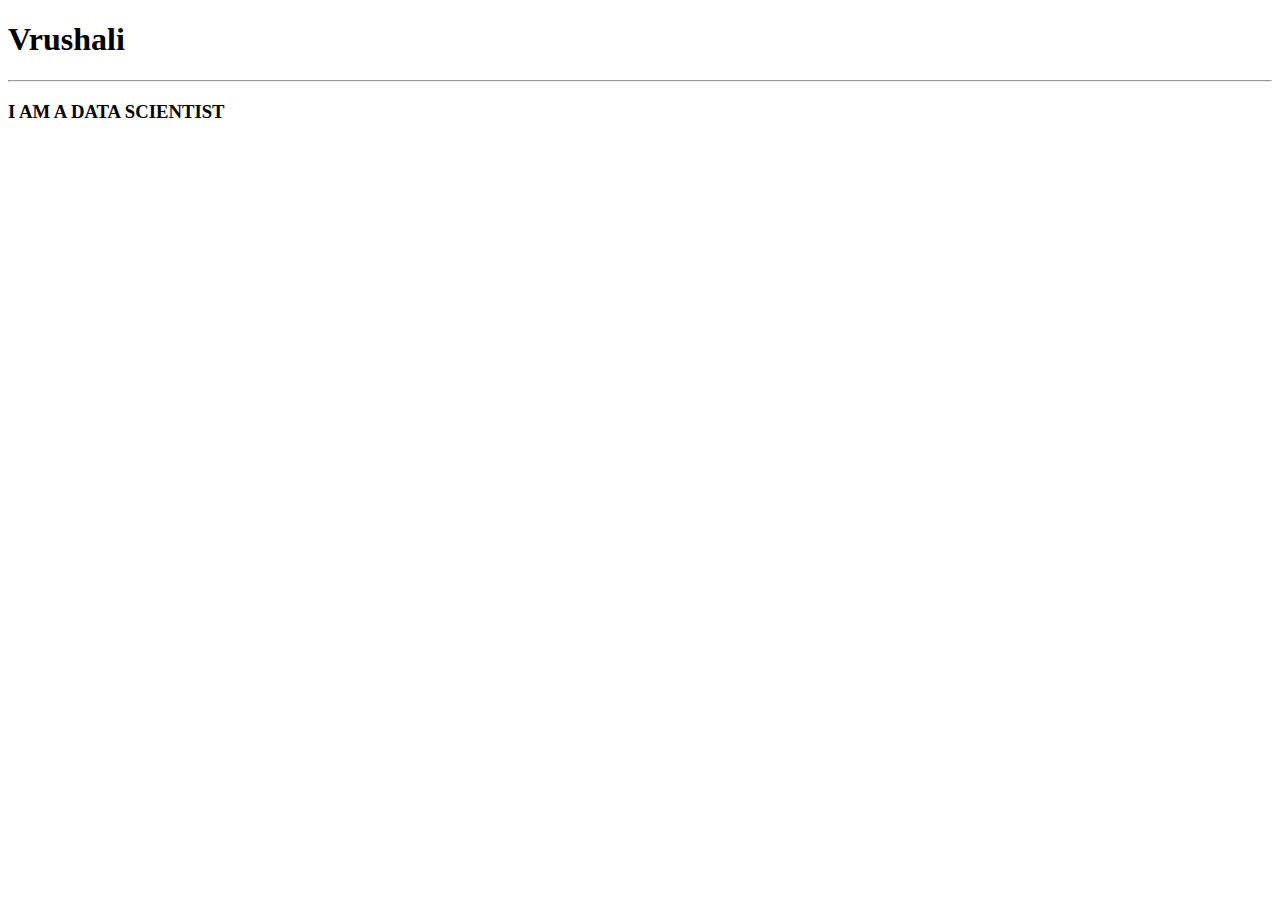
==== index.html @ 9d8b9a18 "update about.html" ====
<!DOCTYPE html>
<html lang="en">
<head>
    <meta charset="UTF=8">
    <meta name="viewport" content="width=device-width,initial-scale=1.0">
    <title>My Portfolio</title>
</head>
<body>
    <h1> Vrushali</h1><hr>
    <h3>I AM A DATA SCIENTIST</h3>
</body>
</html>
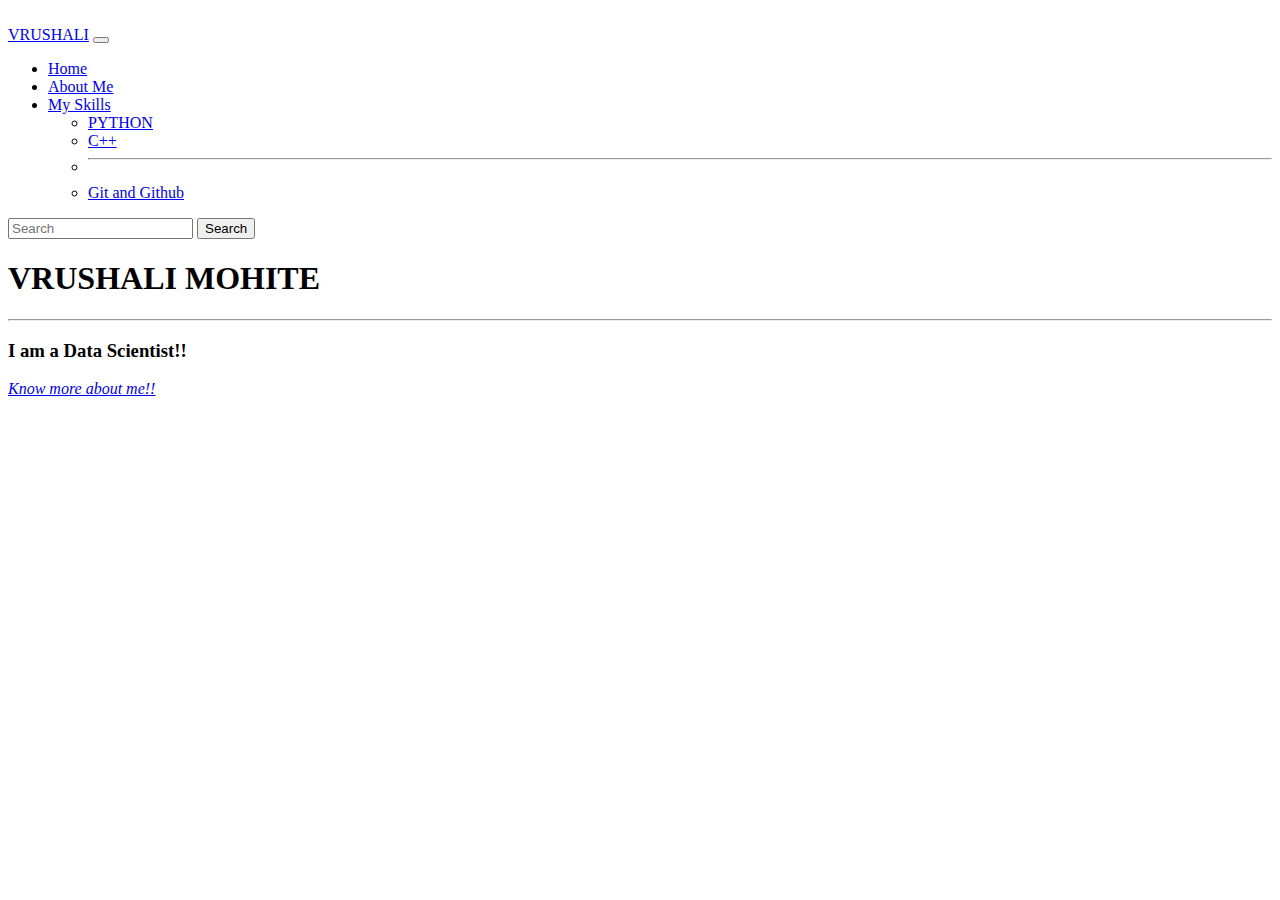
==== commit b5ca2a2e: "Rename home.html to index.html" ====
--- a/index.html
+++ b/index.html
@@ -1,12 +1,76 @@
-<!DOCTYPE html>
+<!doctype html>
 <html lang="en">
-<head>
-    <meta charset="UTF=8">
-    <meta name="viewport" content="width=device-width,initial-scale=1.0">
-    <title>My Portfolio</title>
-</head>
-<body>
-    <h1> Vrushali</h1><hr>
-    <h3>I AM A DATA SCIENTIST</h3>
-</body>
-</html>+  <head>
+    <!-- Required meta tags -->
+    <meta charset="utf-8">
+    <meta name="viewport" content="width=device-width, initial-scale=1">
+
+    <!-- Bootstrap CSS -->
+    <link href="https://cdn.jsdelivr.net/npm/bootstrap@5.1.0/dist/css/bootstrap.min.css" rel="stylesheet" integrity="sha384-KyZXEAg3QhqLMpG8r+8fhAXLRk2vvoC2f3B09zVXn8CA5QIVfZOJ3BCsw2P0p/We" crossorigin="anonymous">
+
+    <title>Hello, world!</title>
+  </head>
+  <body>
+      <br>
+
+      <nav class="navbar navbar-expand-lg navbar-dark bg-dark">
+        <div class="container-fluid">
+          <a class="navbar-brand" href="#">VRUSHALI</a>
+          <button class="navbar-toggler" type="button" data-bs-toggle="collapse" data-bs-target="#navbarSupportedContent" aria-controls="navbarSupportedContent" aria-expanded="false" aria-label="Toggle navigation">
+            <span class="navbar-toggler-icon"></span>
+          </button>
+          <div class="collapse navbar-collapse" id="navbarSupportedContent">
+            <ul class="navbar-nav me-auto mb-2 mb-lg-0">
+              <li class="nav-item">
+                <a class="nav-link active" aria-current="page" href="#">Home</a>
+              </li>
+              <li class="nav-item">
+                <a class="nav-link" href="#">About Me</a>
+              </li>
+              <li class="nav-item dropdown">
+                <a class="nav-link dropdown-toggle" href="#" id="navbarDropdown" role="button" data-bs-toggle="dropdown" aria-expanded="false">
+                  My Skills
+                </a>
+                <ul class="dropdown-menu" aria-labelledby="navbarDropdown">
+                  <li><a class="dropdown-item" href="#">PYTHON</a></li>
+                  <li><a class="dropdown-item" href="#">C++</a></li>
+                  <li><hr class="dropdown-divider"></li>
+                  <li><a class="dropdown-item" href="#">Git and Github</a></li>
+                </ul>
+              </li>
+              
+            </ul>
+            <form class="d-flex">
+              <input class="form-control me-2" type="search" placeholder="Search" aria-label="Search">
+              <button class="btn btn-outline-success" type="submit">Search</button>
+            </form>
+          </div>
+        </div>
+      </nav>
+    
+
+
+    <div class="container alert alert-success text-center">
+
+        <h1>VRUSHALI MOHITE</h1><hr>
+
+        <H3>I am a Data Scientist!!</H3>
+
+        <a href="about.html"><i>Know more about me!!</i></a>
+
+
+    </div>
+
+
+    <!-- Optional JavaScript; choose one of the two! -->
+
+    <!-- Option 1: Bootstrap Bundle with Popper -->
+    <script src="https://cdn.jsdelivr.net/npm/bootstrap@5.1.0/dist/js/bootstrap.bundle.min.js" integrity="sha384-U1DAWAznBHeqEIlVSCgzq+c9gqGAJn5c/t99JyeKa9xxaYpSvHU5awsuZVVFIhvj" crossorigin="anonymous"></script>
+
+    <!-- Option 2: Separate Popper and Bootstrap JS -->
+    <!--
+    <script src="https://cdn.jsdelivr.net/npm/@popperjs/core@2.9.3/dist/umd/popper.min.js" integrity="sha384-eMNCOe7tC1doHpGoWe/6oMVemdAVTMs2xqW4mwXrXsW0L84Iytr2wi5v2QjrP/xp" crossorigin="anonymous"></script>
+    <script src="https://cdn.jsdelivr.net/npm/bootstrap@5.1.0/dist/js/bootstrap.min.js" integrity="sha384-cn7l7gDp0eyniUwwAZgrzD06kc/tftFf19TOAs2zVinnD/C7E91j9yyk5//jjpt/" crossorigin="anonymous"></script>
+    -->
+  </body>
+</html>
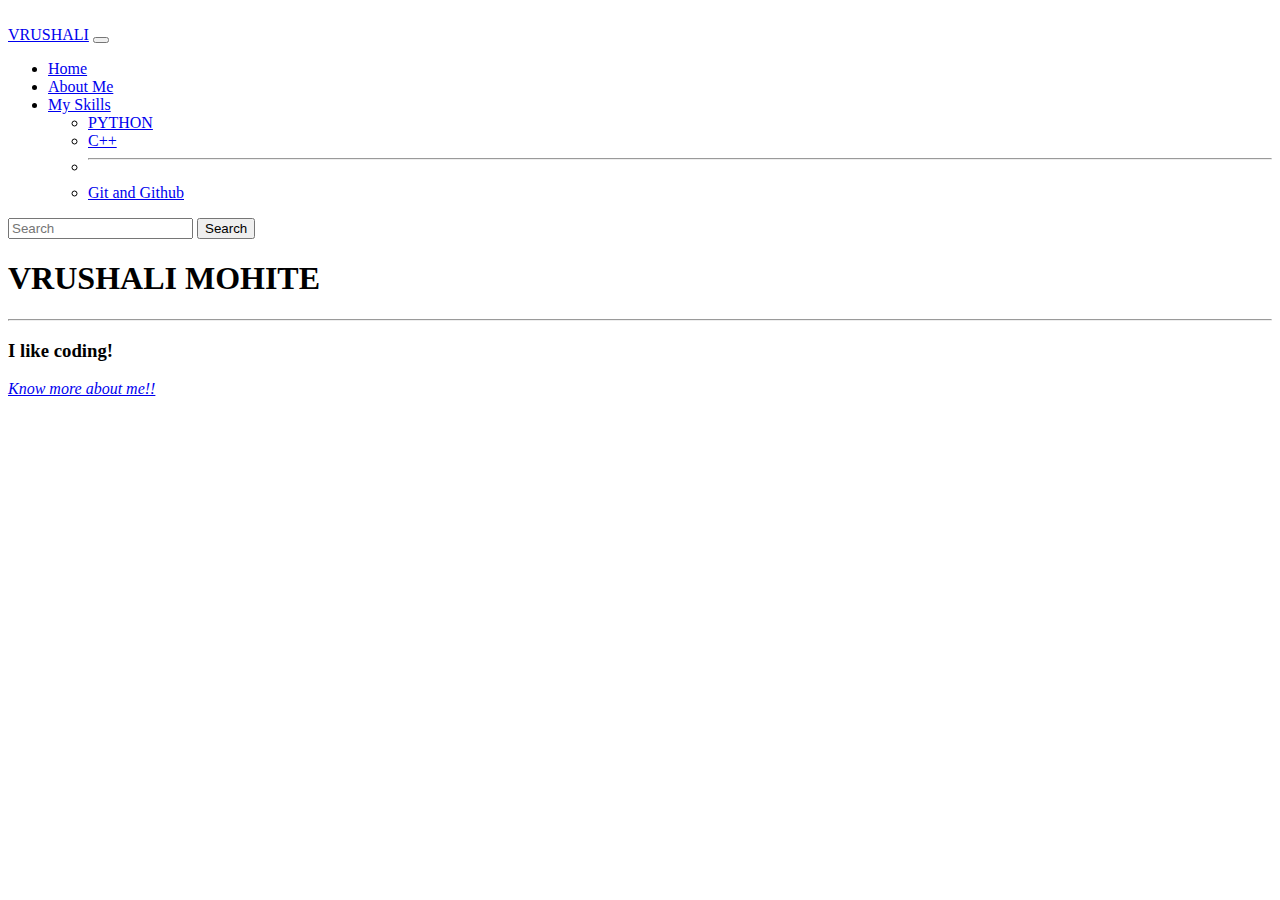
==== commit 672ca3a6: "Update index.html" ====
--- a/index.html
+++ b/index.html
@@ -54,7 +54,7 @@
 
         <h1>VRUSHALI MOHITE</h1><hr>
 
-        <H3>I am a Data Scientist!!</H3>
+        <H3>I like coding!</H3>
 
         <a href="about.html"><i>Know more about me!!</i></a>
 
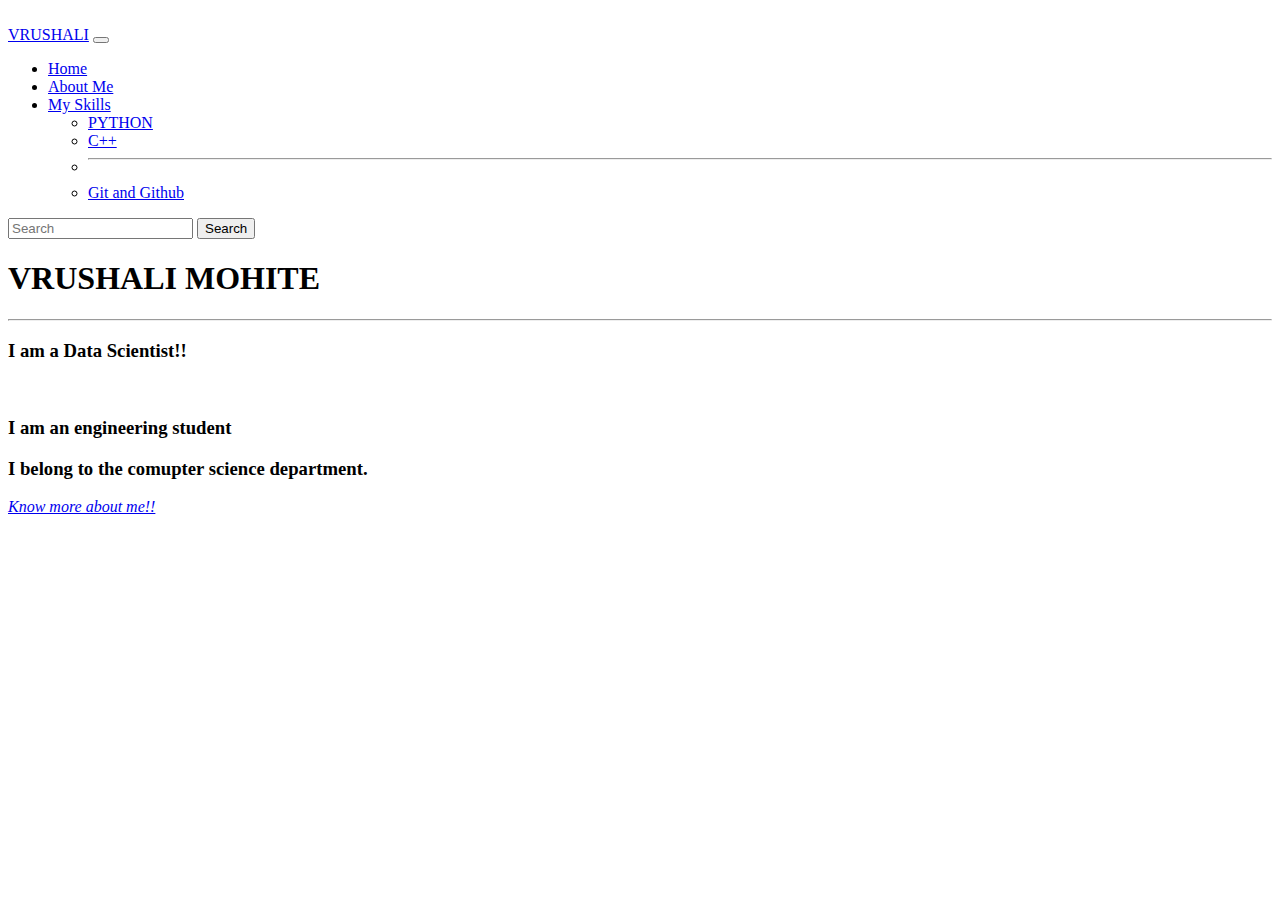
==== commit a6d42289: "add" ====
--- a/index.html
+++ b/index.html
@@ -54,8 +54,11 @@
 
         <h1>VRUSHALI MOHITE</h1><hr>
 
-        <H3>I like coding!</H3>
-
+ 
+        <H3>I am a Data Scientist!!</H3><br>
+        <h3>I am an engineering student</h3>
+        <h3>I belong to the comupter science department.</h3>
+      
         <a href="about.html"><i>Know more about me!!</i></a>
 
 
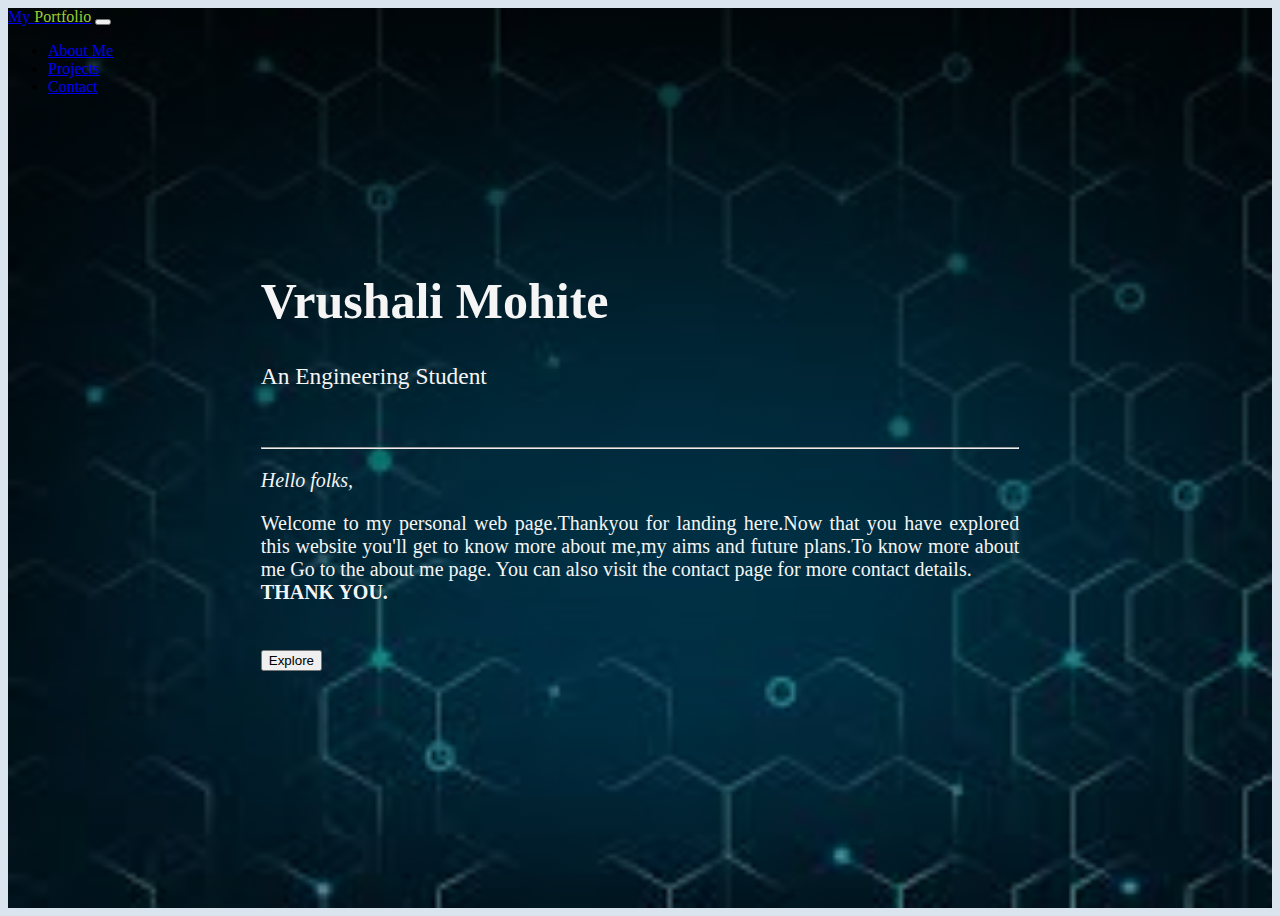
==== commit 9445a08d: "add landing page" ====
--- a/index.html
+++ b/index.html
@@ -6,74 +6,89 @@
     <meta name="viewport" content="width=device-width, initial-scale=1">
 
     <!-- Bootstrap CSS -->
-    <link href="https://cdn.jsdelivr.net/npm/bootstrap@5.1.0/dist/css/bootstrap.min.css" rel="stylesheet" integrity="sha384-KyZXEAg3QhqLMpG8r+8fhAXLRk2vvoC2f3B09zVXn8CA5QIVfZOJ3BCsw2P0p/We" crossorigin="anonymous">
+    <link href="https://cdn.jsdelivr.net/npm/bootstrap@5.1.1/dist/css/bootstrap.min.css" rel="stylesheet" integrity="sha384-F3w7mX95PdgyTmZZMECAngseQB83DfGTowi0iMjiWaeVhAn4FJkqJByhZMI3AhiU" crossorigin="anonymous">
 
-    <title>Hello, world!</title>
+
+    <link href="./styles/style.css" rel="stylesheet">   
+    <title>Vrushali Mohite!</title>
   </head>
   <body>
-      <br>
+    
+
+
+    <section class="home">
+
 
       <nav class="navbar navbar-expand-lg navbar-dark bg-dark">
         <div class="container-fluid">
-          <a class="navbar-brand" href="#">VRUSHALI</a>
+          <a class="navbar-brand active" href="index.html">My <span style="color:yellowgreen;">Portfolio</span></a>
           <button class="navbar-toggler" type="button" data-bs-toggle="collapse" data-bs-target="#navbarSupportedContent" aria-controls="navbarSupportedContent" aria-expanded="false" aria-label="Toggle navigation">
             <span class="navbar-toggler-icon"></span>
           </button>
           <div class="collapse navbar-collapse" id="navbarSupportedContent">
             <ul class="navbar-nav me-auto mb-2 mb-lg-0">
               <li class="nav-item">
-                <a class="nav-link active" aria-current="page" href="#">Home</a>
+                <a class="nav-link " aria-current="page" href="about.html">About Me</a>
               </li>
               <li class="nav-item">
-                <a class="nav-link" href="#">About Me</a>
+                <a class="nav-link" href="projects.html">Projects</a>
               </li>
-              <li class="nav-item dropdown">
-                <a class="nav-link dropdown-toggle" href="#" id="navbarDropdown" role="button" data-bs-toggle="dropdown" aria-expanded="false">
-                  My Skills
-                </a>
-                <ul class="dropdown-menu" aria-labelledby="navbarDropdown">
-                  <li><a class="dropdown-item" href="#">PYTHON</a></li>
-                  <li><a class="dropdown-item" href="#">C++</a></li>
-                  <li><hr class="dropdown-divider"></li>
-                  <li><a class="dropdown-item" href="#">Git and Github</a></li>
-                </ul>
+              <li class="nav-item">
+                <a class="nav-link" href="contact.html">Contact</a>
               </li>
               
+              
             </ul>
-            <form class="d-flex">
-              <input class="form-control me-2" type="search" placeholder="Search" aria-label="Search">
-              <button class="btn btn-outline-success" type="submit">Search</button>
-            </form>
+            
           </div>
         </div>
       </nav>
-    
+
+    <div class="intro">
+      <h1 class="name">Vrushali Mohite</h1>
+      <h3 style="font-weight: 350;">An Engineering Student</h3>
+      <br><hr>
+
+      <p>
+       <I> Hello folks,</I></p>
+        <P>
+            Welcome to my personal web page.Thankyou for landing here.Now that you have explored this website 
+            you'll get to know more about me,my aims and future plans.To know more about me Go to the about me page.
+            You can also visit the contact page for more contact details.
+            <br>
+            <b>THANK YOU.</b>
+      </p>
+      <br>
+
+      <button type="button" class="btn btn-info btn-lg">Explore</button>
 
 
-    <div class="container alert alert-success text-center">
-
-        <h1>VRUSHALI MOHITE</h1><hr>
-
- 
-        <H3>I am a Data Scientist!!</H3><br>
-        <h3>I am an engineering student</h3>
-        <h3>I belong to the comupter science department.</h3>
-      
-        <a href="about.html"><i>Know more about me!!</i></a>
 
 
     </div>
 
 
-    <!-- Optional JavaScript; choose one of the two! -->
+
+
+
+
+
+    </section>
+
+
+
+
+
+   
+
 
     <!-- Option 1: Bootstrap Bundle with Popper -->
-    <script src="https://cdn.jsdelivr.net/npm/bootstrap@5.1.0/dist/js/bootstrap.bundle.min.js" integrity="sha384-U1DAWAznBHeqEIlVSCgzq+c9gqGAJn5c/t99JyeKa9xxaYpSvHU5awsuZVVFIhvj" crossorigin="anonymous"></script>
+    <script src="https://cdn.jsdelivr.net/npm/bootstrap@5.1.1/dist/js/bootstrap.bundle.min.js" integrity="sha384-/bQdsTh/da6pkI1MST/rWKFNjaCP5gBSY4sEBT38Q/9RBh9AH40zEOg7Hlq2THRZ" crossorigin="anonymous"></script>
 
     <!-- Option 2: Separate Popper and Bootstrap JS -->
     <!--
-    <script src="https://cdn.jsdelivr.net/npm/@popperjs/core@2.9.3/dist/umd/popper.min.js" integrity="sha384-eMNCOe7tC1doHpGoWe/6oMVemdAVTMs2xqW4mwXrXsW0L84Iytr2wi5v2QjrP/xp" crossorigin="anonymous"></script>
-    <script src="https://cdn.jsdelivr.net/npm/bootstrap@5.1.0/dist/js/bootstrap.min.js" integrity="sha384-cn7l7gDp0eyniUwwAZgrzD06kc/tftFf19TOAs2zVinnD/C7E91j9yyk5//jjpt/" crossorigin="anonymous"></script>
+    <script src="https://cdn.jsdelivr.net/npm/@popperjs/core@2.9.3/dist/umd/popper.min.js" integrity="sha384-W8fXfP3gkOKtndU4JGtKDvXbO53Wy8SZCQHczT5FMiiqmQfUpWbYdTil/SxwZgAN" crossorigin="anonymous"></script>
+    <script src="https://cdn.jsdelivr.net/npm/bootstrap@5.1.1/dist/js/bootstrap.min.js" integrity="sha384-skAcpIdS7UcVUC05LJ9Dxay8AXcDYfBJqt1CJ85S/CFujBsIzCIv+l9liuYLaMQ/" crossorigin="anonymous"></script>
     -->
   </body>
-</html>
+</html>--- a/styles/style.css
+++ b/styles/style.css
@@ -0,0 +1,24 @@
+body{
+    background-color: #dae4ee;
+}
+
+.home{
+    height: 100vh;
+    background: linear-gradient(
+        rgba(0,0,0,0.8),
+        rgba(0,0,0,0.3)),
+        url('../images/web.jpeg');
+        background-size: cover;
+}
+
+.intro{
+    color: whitesmoke;
+    padding: 10% 20%;
+    text-align: justify;
+    font-size: 20px;
+    font-weight: 400;
+}
+
+.name{
+    font-size: 50px;
+}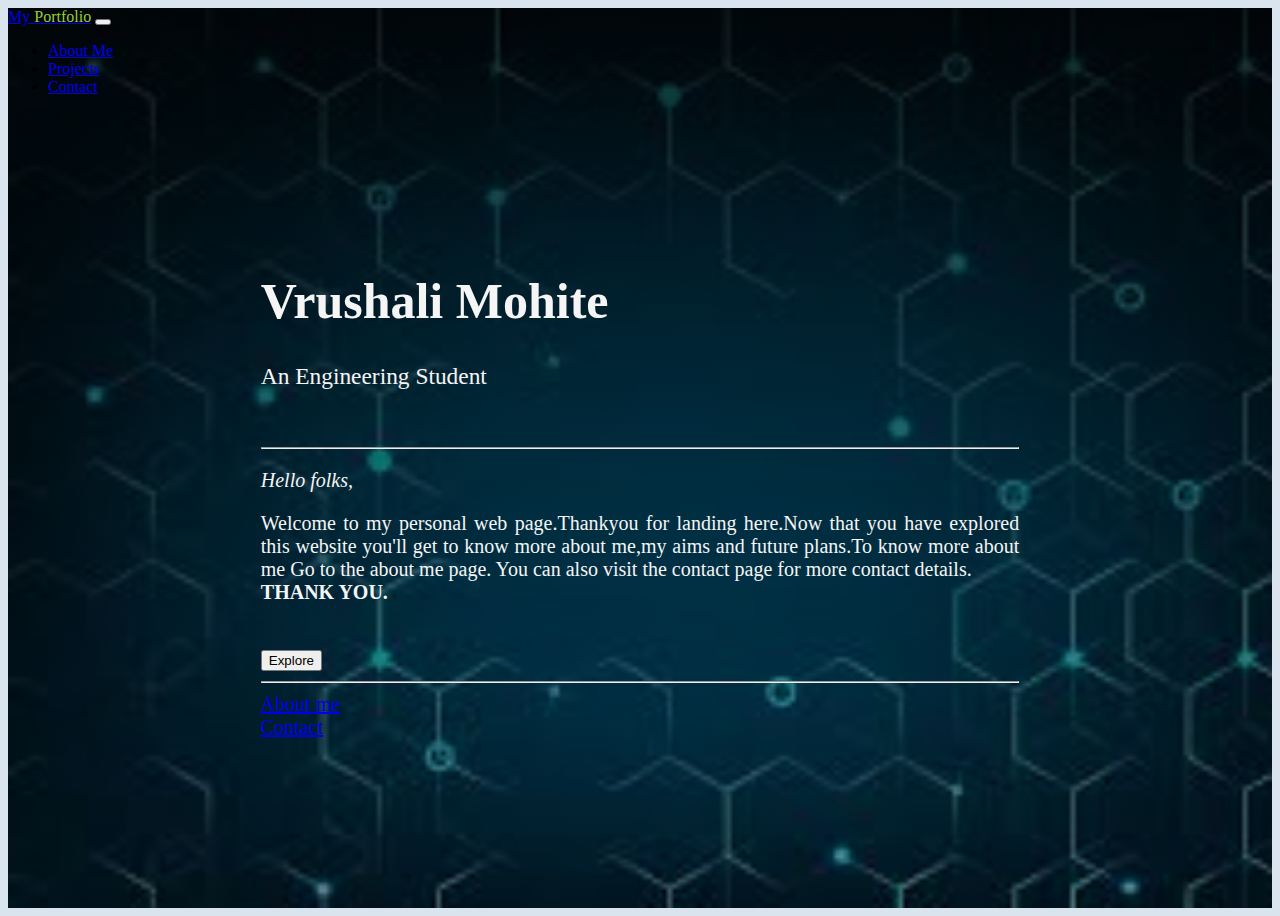
==== commit a04b77cf: "add projects.html" ====
--- a/index.html
+++ b/index.html
@@ -61,8 +61,11 @@
       <br>
 
       <button type="button" class="btn btn-info btn-lg">Explore</button>
-
-
+        <hr>
+      <a href="about.html">About me</a>
+      <br>
+      <a href="contact.html">Contact</a>
+      
 
 
     </div>
--- a/styles/style.css
+++ b/styles/style.css
@@ -21,4 +21,6 @@
 
 .name{
     font-size: 50px;
-}+}
+
+
